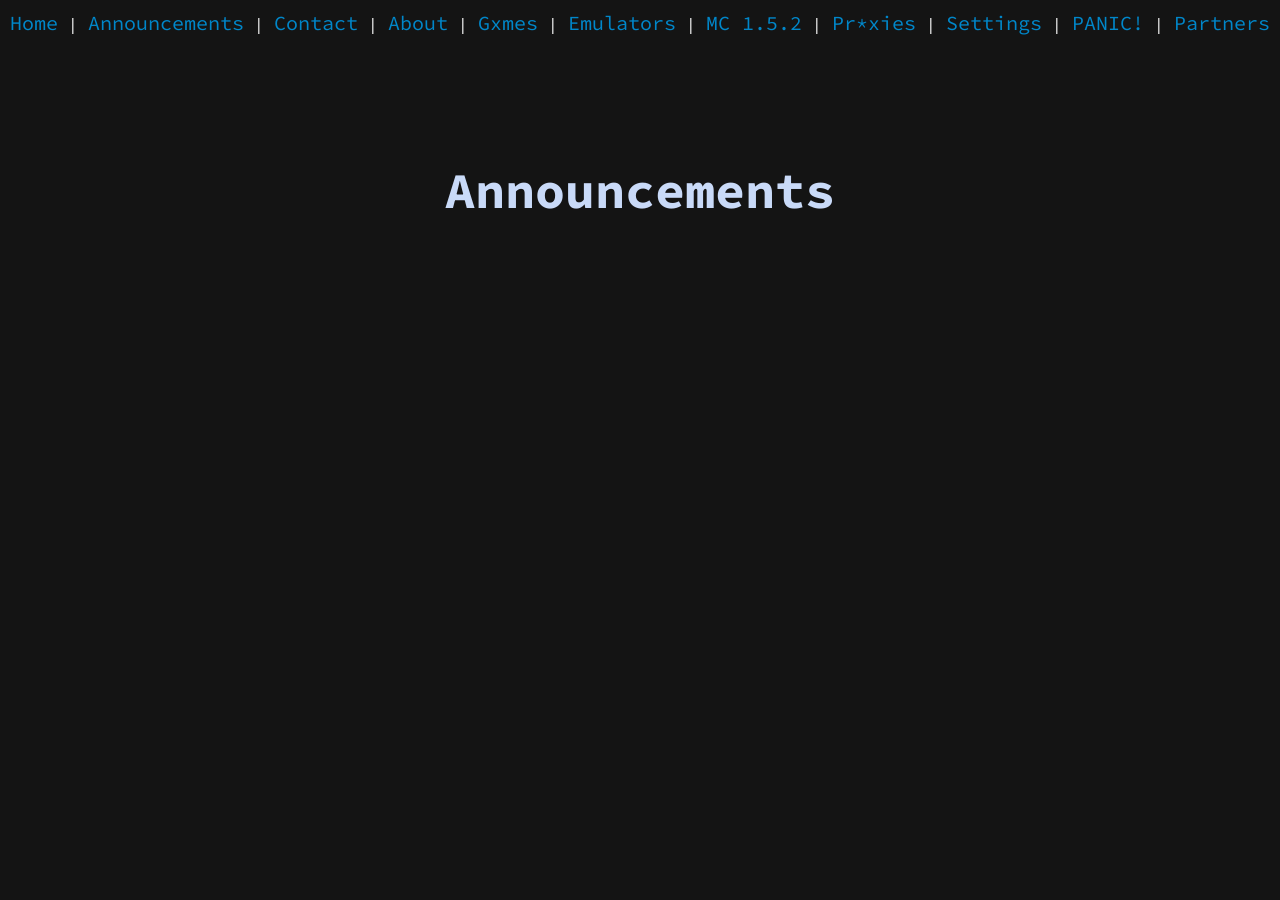
==== announcements/index.html @ 93494ff6 "lfs thing" ====
<!DOCTYPE html>
<html>
  <head>
  <link rel="icon" type="image/x-icon" href="../favicon.ico">
    <script src = "../favicon.js" defer></script>
    <title>Gxme Hub | Announcements</title>
    <link rel = "stylesheet" href = "../style.css"/>
  </head>
  <body>
    <div class="topnav">
      <a href = "../">Home</a>
      |
      <a href="../announcements/">Announcements</a>
      |
      <a href="../contact/">Contact</a>
      |
      <a href="../about/">About</a>
      |
      <a href="../gxmes/">Gxmes</a>
      |
      <a href="../emulators/">Emulators</a>
      |
      <a href="../mc/">MC 1.5.2</a>
      |
      <a href="../pxy/">Pr*xies</a>
      |
      <a href="../settings/">Settings</a>
      |
      <a href="https://www.google.com">PANIC!</a>
      |
      <a href="../partners/">Partners</a>
    </div> 
    <h1 style="font-size:50px">Announcements</h1>
  </body>
</html>
---- style.css ----
@import url('https://fonts.googleapis.com/css2?family=Hubballi&family=Source+Code+Pro:wght@600&display=swap');

  body{
    overflow-x:hidden;
    margin-top: 100px;
    background: #141414;
    color: #F9F9F9;
    font-family: 'Source Code Pro', monospace;
  }
html {
  height:100%;
}
 h1 {
    color: #C9DAF8;
  }
  * {
    text-align: center;
  }

  .h2 {
    display:inline-block;
    font-size: 28px;
    display: block;
    text-align: center;
    margin-left: auto;
    margin-right: auto;
    background: linear-gradient(45deg,#FF0000,#FF7F00,#FFFF00,#00FF00,#0000FF,#4B0082,#8B00FF);
    -webkit-background-clip: text;
    -webkit-text-fill-color: transparent;
    background-size: 400% 400%;

    -webkit-animation: rainbowanim 10s ease infinite;
    -moz-animation: rainbowanim 10s ease infinite;
    animation: rainbowanim 10s ease infinite;
  }

  @-webkit-keyframes rainbowanim {
    0%{background-position:0% 50%}
    50%{background-position:100% 50%}
    100%{background-position:0% 50%}
  }
  @-moz-keyframes rainbowanim {
    0%{background-position:0% 50%}
    50%{background-position:100% 50%}
    100%{background-position:0% 50%}
  }
  @keyframes rainbowanim { 
    0%{background-position:0% 50%}
    50%{background-position:100% 50%}
    100%{background-position:0% 50%}
  }


a {
  display: inline-block;
  position: relative;
  text-decoration:none;
  color: #0087ca;
  font-size:20px !important;
}

a:after {
  content: '';
  position: absolute;
  width: 100%;
  transform: scaleX(0);
  height: 2px;
  bottom: 0;
  left: 0;
  background-color: #0087ca;
  transform-origin: bottom right;
  transition: transform 0.25s ease-out;
}

a:hover:after {
  transform: scaleX(1);
  transform-origin: bottom left;
}

input {
  padding-left:20px;
  padding-right:20px;
  padding-top:10px;
  padding-bottom:10px;
  font-size:20px;
  border-radius:5px;
  outline:none;
  background:#141414;
  color:white;
}
button {
  padding:14px;
  background:#141414;
  color:white;
  border:none;
  border-radius:5px;
  
}

.topnav{
  position:relative;
  margin-top:-10vh;
  padding-bottom:10vh;
}

.back {
  color:dodgerblue;float:left;positon:relative;margin-top:-10vh;font-size:15px;
}
h2,i{cursor:pointer !important;display:inline-block !important;}

i {
  font-size:35px;
}
#counter {
  text-align:left;
  display:block;
  position:absolute;
  bottom:1vh;
}

.secret {
  color:inherit;
  text-decoration:none !important;
}

#please {
  display:none;
}

.dropbtn {
  background-color: #141414;
  color: dodgerblue;
  padding: 16px;
  font-size: 16px;
  border: none;
}

/* The container <div> - needed to position the dropdown content */
.dropdown {
  position: relative;
  display: inline-block;
}

/* Dropdown Content (Hidden by Default) */
.dropdown-content {
  display: none;
  position: absolute;
  margin-left:-2vw;
  background-color: #232d3e;
  min-width: 160px;
  box-shadow: 0px 8px 16px 0px rgba(0,0,0,0.2);
  z-index: 1;
}

/* Links inside the dropdown */
.dropdown-content a {
  color: white;
  padding: 12px 16px;
  text-decoration: none;
  display: block;
}

/* Change color of dropdown links on hover */
.dropdown-content a:hover {background-color: #232d31;}

/* Show the dropdown menu on hover */
.dropdown:hover .dropdown-content {display: block;}

/* Change the background color of the dropdown button when the dropdown content is shown */
.dropdown:hover .dropbtn {background-color: #141414;}
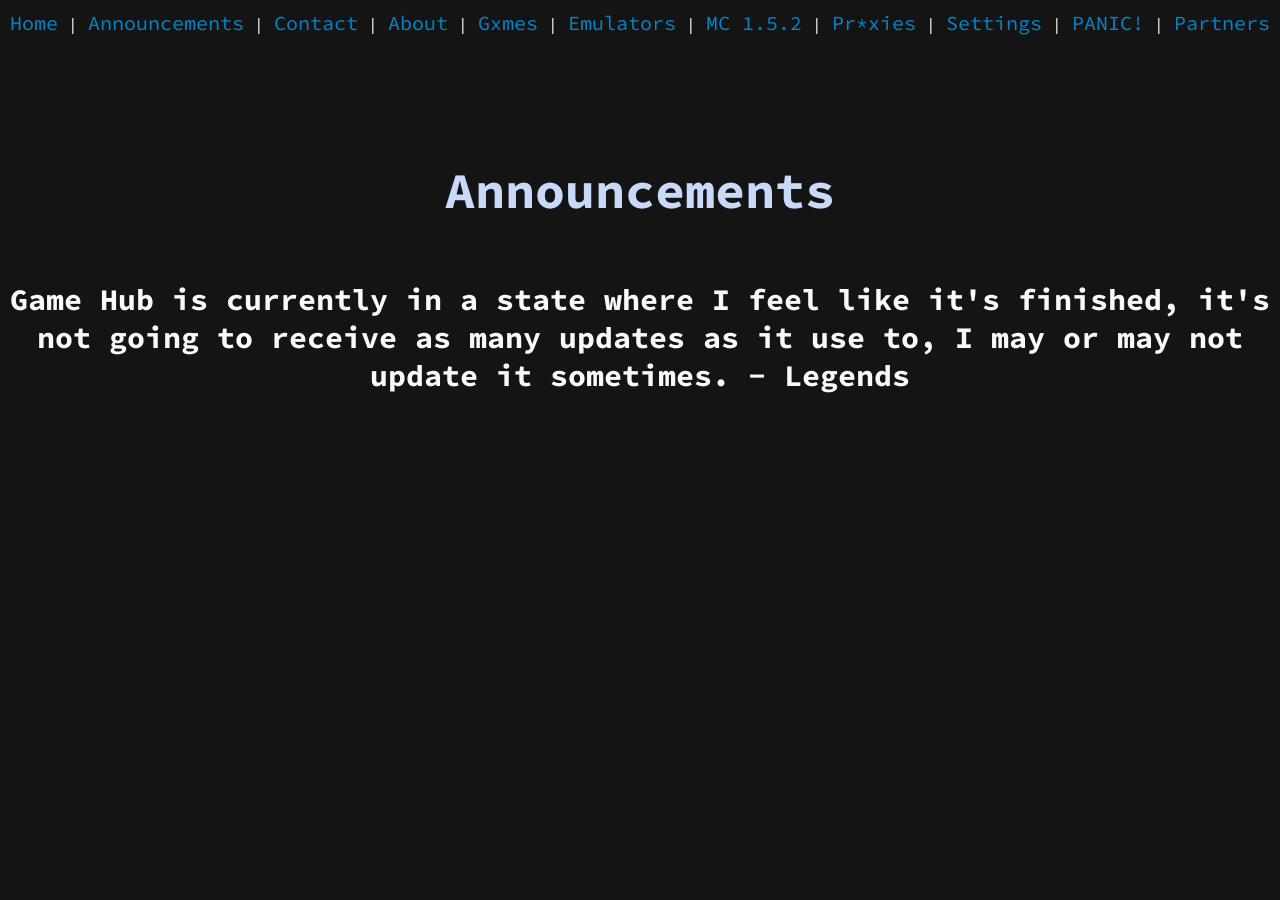
==== commit bcb6af85: "Update index.html" ====
--- a/announcements/index.html
+++ b/announcements/index.html
@@ -31,5 +31,8 @@
       <a href="../partners/">Partners</a>
     </div> 
     <h1 style="font-size:50px">Announcements</h1>
+    <h2 style="font-size:30px">Game Hub is currently in a state where I feel like it's finished, it's not going to receive as many updates as it use to, I may or may not update it sometimes.
+- Legends</h2>
+    
   </body>
 </html>
--- a/style.css
+++ b/style.css
@@ -133,6 +133,7 @@
   padding: 16px;
   font-size: 16px;
   border: none;
+  font-family: 'Source Code Pro', monospace;
 }
 
 /* The container <div> - needed to position the dropdown content */
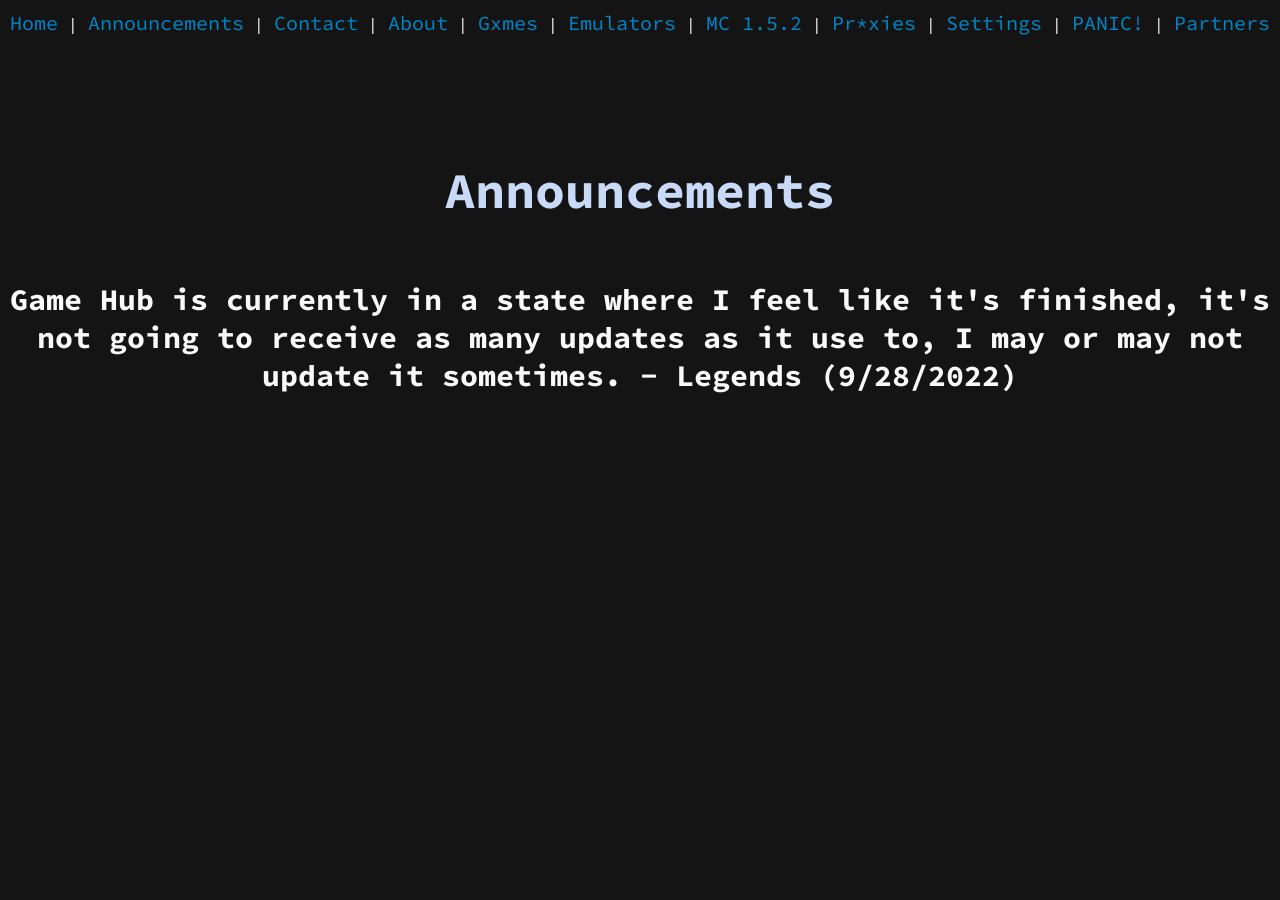
==== commit 24dbf69f: "Update index.html" ====
--- a/announcements/index.html
+++ b/announcements/index.html
@@ -32,7 +32,7 @@
     </div> 
     <h1 style="font-size:50px">Announcements</h1>
     <h2 style="font-size:30px">Game Hub is currently in a state where I feel like it's finished, it's not going to receive as many updates as it use to, I may or may not update it sometimes.
-- Legends</h2>
+- Legends (9/28/2022)</h2>
     
   </body>
 </html>
